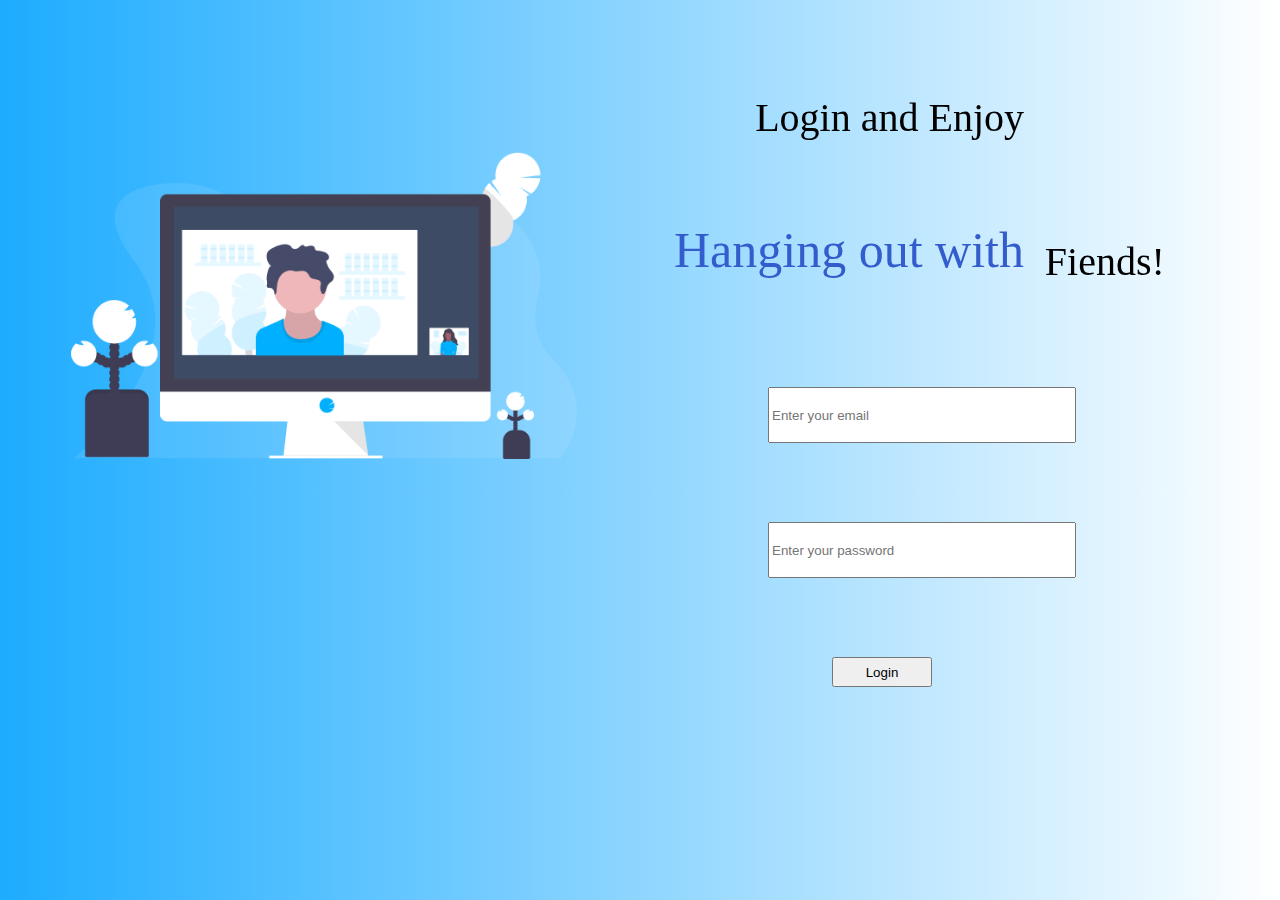
==== index.html @ 6566e510 "Add files via upload" ====
<!DOCTYPE html>
<html lang="en">
<head>
    <meta charset="UTF-8">
    <meta http-equiv="X-UA-Compatible" content="IE=edge">
    <meta name="viewport" content="width=device-width, initial-scale=1.0">
    <title>Video Call</title>
    <link rel="stylesheet" href="./index.css"></link>

    <style>
        body{
            height: 100%;
            background: linear-gradient(90deg, rgb(29, 172, 255),white);
            vertical-align: middle;
        }
        .classSubButton{
            position: fixed;
            right: 10%;
        }



    </style>


</head>
<body>
    <p id='idText1'>Login and Enjoy</p>
    <p id='idText2'>Hanging out with</p>
    <p id='idText3'> Fiends!</p>
    <br>
    <img src="./1.png" width='40%'alt="" id='idImage1'>
</body>

<div>
    <form action='./video.html' onsubmit="return validate()">
        <input type='email' placeholder="Enter your email" id='idEmail'/>
        <br>
        <input type='password' placeholder="Enter your password" id='idPassword' />
        <button type='submit' class='classSubButton'>Login</button>
    </form>
</div>

<script src = "./index.js">

</script>
</html>
---- index.css ----
#idImage1{
    margin-left: 5%;
    margin-top: 10%;

}

#idEmail{
    width: 300px;
    height: 50px;
    position: fixed;
    left: 60%;
    top: 43%
}
#idPassword{
    width: 300px;
    height: 50px;
    position: fixed;
    left: 60%;
    top: 58%
}

#idText1{
    position: fixed;
    right: 20%;
    top: 6%;
    font-size: 40px;
    color:rgb(0, 0, 0)

    
}
#idText2{
    position: fixed;
    right: 20%;
    top: 19%;
    font-size: 50px;
    color:rgb(51, 92, 204)
    
}
#idText3{
    position: fixed;
    right:9%;
    top: 22%;
    font-size: 40px;
    color:rgb(0, 0, 0)

    
}

.classSubButton{
    width: 100px;
    height: 30px;
    position: fixed;
    left: 65%;
    top: 73%


}
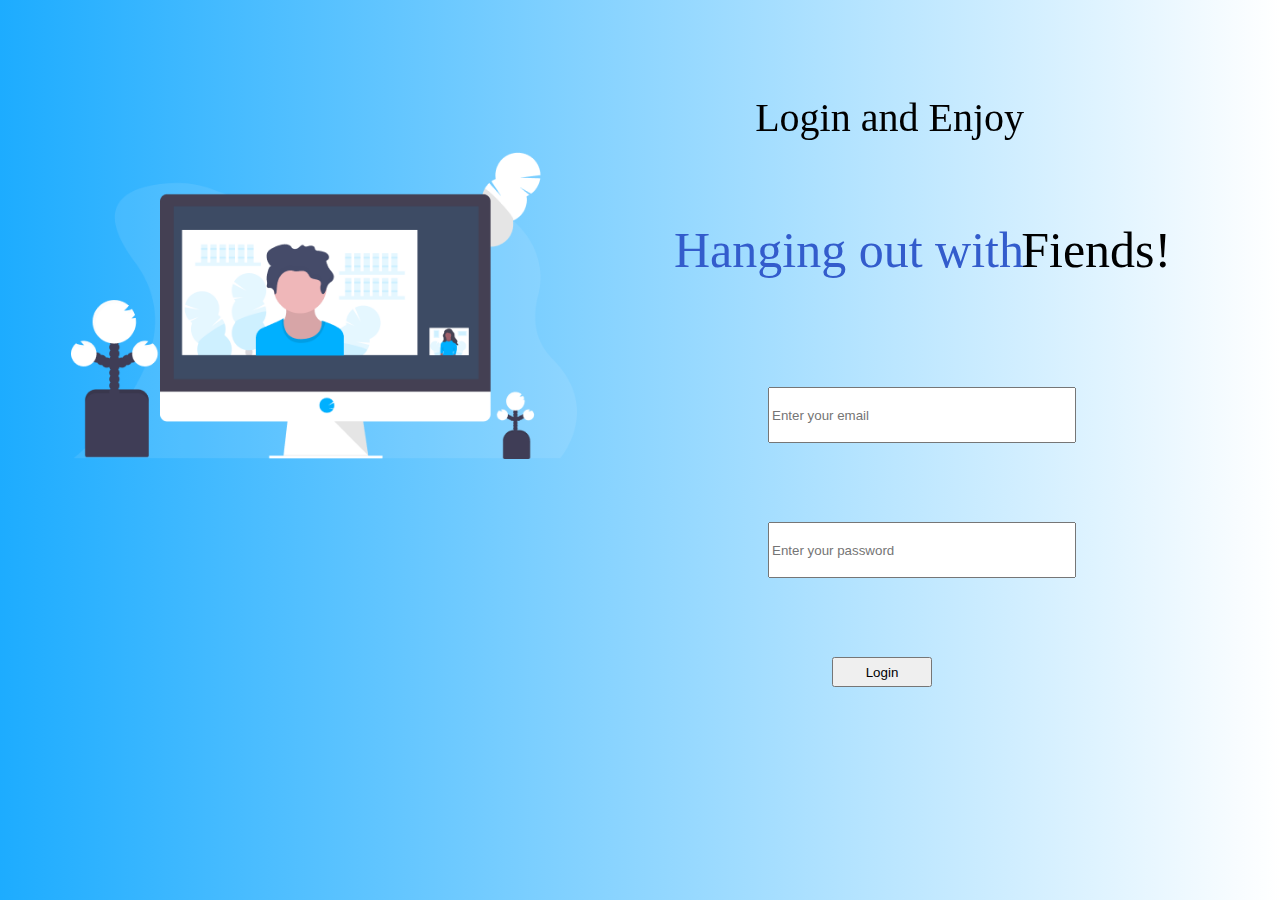
==== commit d33ee79e: "Update index.html" ====
--- a/index.html
+++ b/index.html
@@ -17,8 +17,6 @@
             position: fixed;
             right: 10%;
         }
-
-
 
     </style>
 
--- a/index.css
+++ b/index.css
@@ -40,9 +40,9 @@
 }
 #idText3{
     position: fixed;
-    right:9%;
-    top: 22%;
-    font-size: 40px;
+    right:8.5%;
+    top: 19%;
+    font-size: 50px;
     color:rgb(0, 0, 0)
 
     
@@ -56,4 +56,4 @@
     top: 73%
 
 
-}+}
